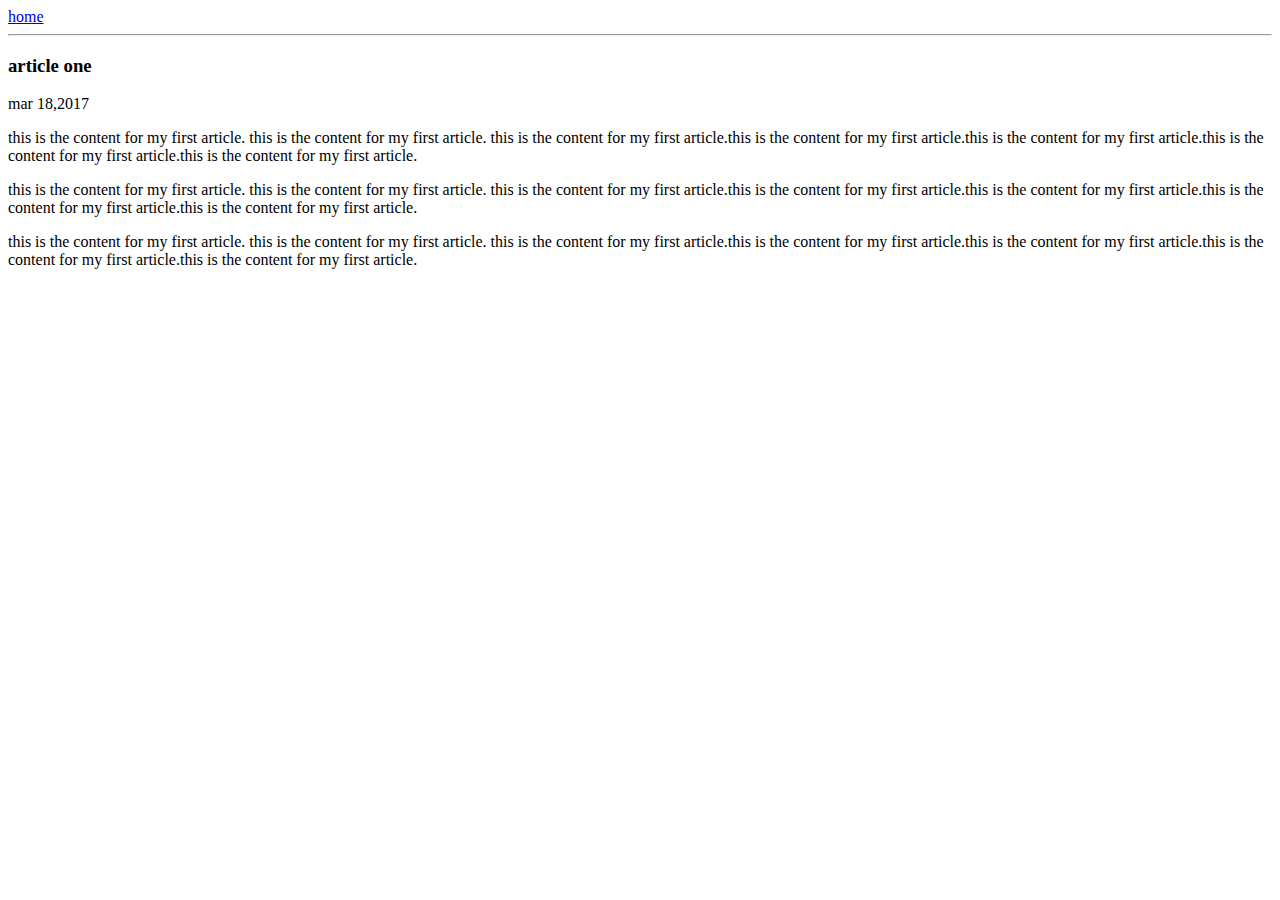
==== ui/article-one.html @ 2385fcdb "[imad-console] Updates ui/article-one.html" ====
<html>
    <head>
        <title>
            article one i pooja tiwari
        </title>
        <meta name="viewport" content="=device-width, initial-scale=1"/>
    </head>
 <body>
     <div>
         <a href="/">home</a>
     </div>
     <hr/>
     <h3>
         article one
     </h3>
     <div>
         mar 18,2017
     </div>
     <div>
         
        
         <p>
             this is the content for my first article. this is the content for my first article. this is the content for my first article.this is the content for my first article.this is the content for my first article.this is the content for my first article.this is the content for my first article.
             </p>
              <p>
             this is the content for my first article. this is the content for my first article. this is the content for my first article.this is the content for my first article.this is the content for my first article.this is the content for my first article.this is the content for my first article.
             </p>
              <p>
             this is the content for my first article. this is the content for my first article. this is the content for my first article.this is the content for my first article.this is the content for my first article.this is the content for my first article.this is the content for my first article.
             </p>
     </div>
 </body>   
</html>
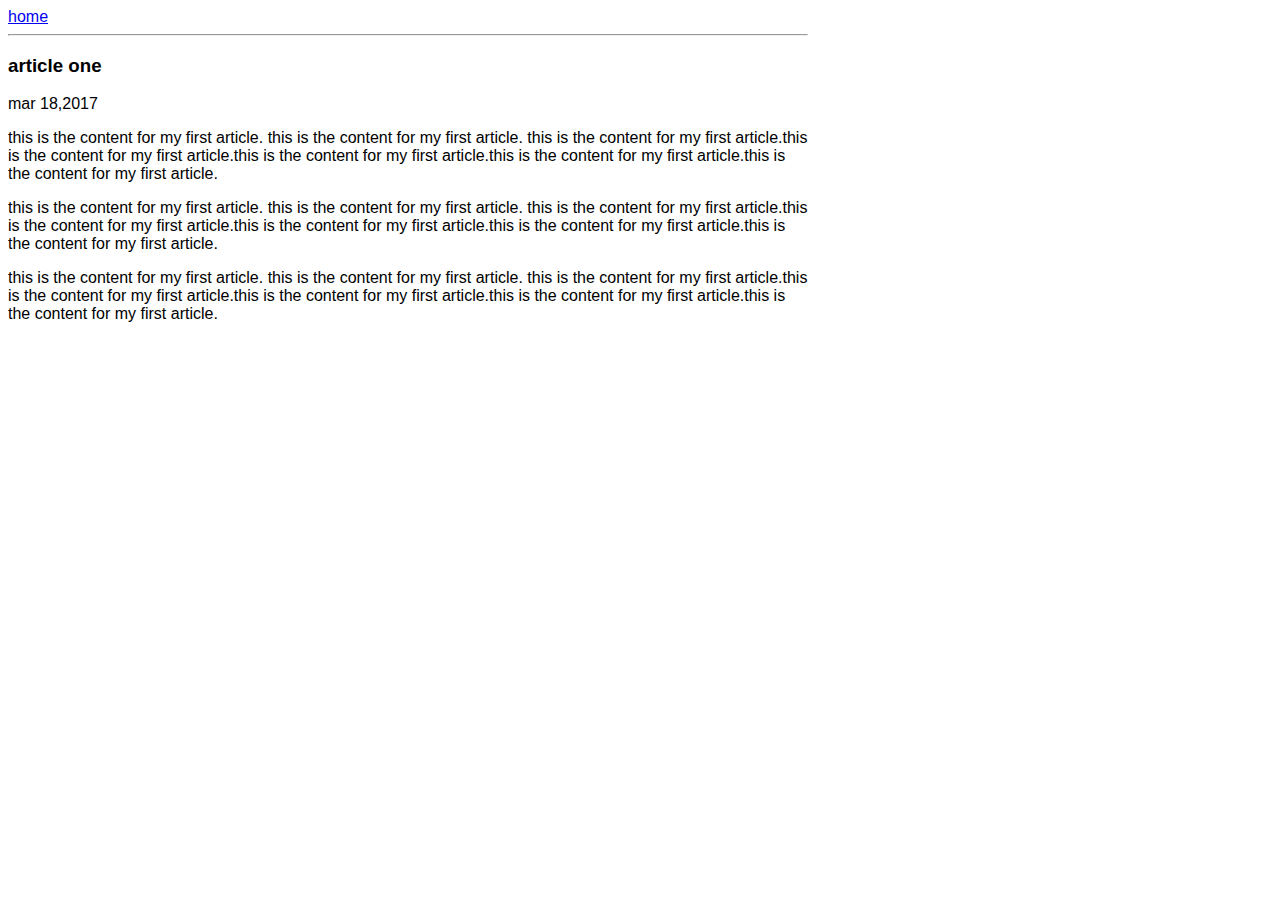
==== commit 31871830: "[imad-console] Updates ui/article-one.html" ====
--- a/ui/article-one.html
+++ b/ui/article-one.html
@@ -4,8 +4,17 @@
             article one i pooja tiwari
         </title>
         <meta name="viewport" content="=device-width, initial-scale=1"/>
+        <style>
+            .container{
+                max-width: 800px;
+                margin: 0auto;
+                color: reddish;
+                font-family: sans-serif;
+            }
+        </style>
     </head>
  <body>
+     <div class="container">
      <div>
          <a href="/">home</a>
      </div>
@@ -28,6 +37,7 @@
               <p>
              this is the content for my first article. this is the content for my first article. this is the content for my first article.this is the content for my first article.this is the content for my first article.this is the content for my first article.this is the content for my first article.
              </p>
+             </div>
      </div>
  </body>   
 </html>
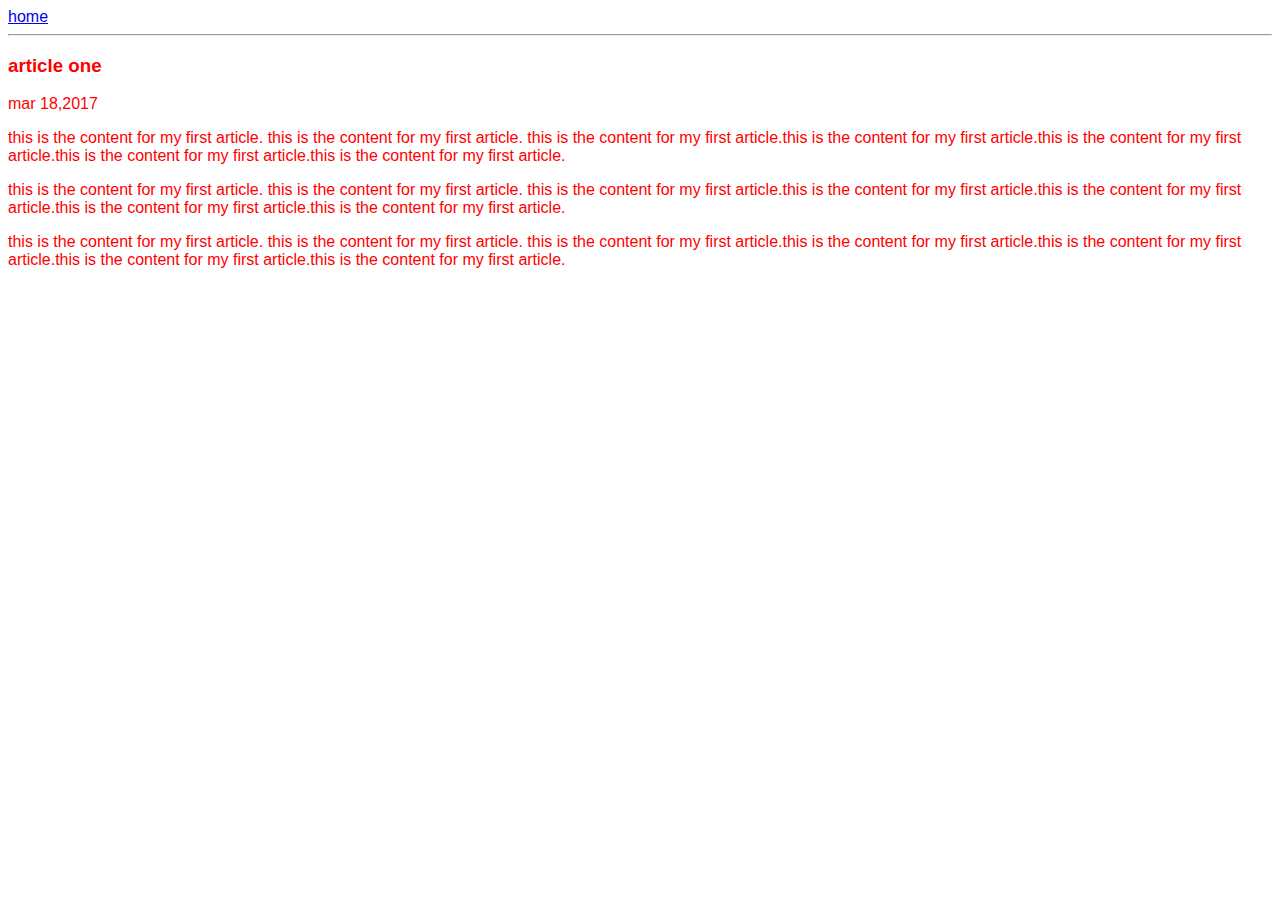
==== commit 23bbe7ea: "[imad-console] Updates ui/article-one.html" ====
--- a/ui/article-one.html
+++ b/ui/article-one.html
@@ -5,10 +5,10 @@
         </title>
         <meta name="viewport" content="=device-width, initial-scale=1"/>
         <style>
-            .container{
-                max-width: 800px;
-                margin: 0auto;
-                color: reddish;
+            .container {
+                max-width: 800 px;
+                margin: 0 auto;
+                color: red;
                 font-family: sans-serif;
             }
         </style>
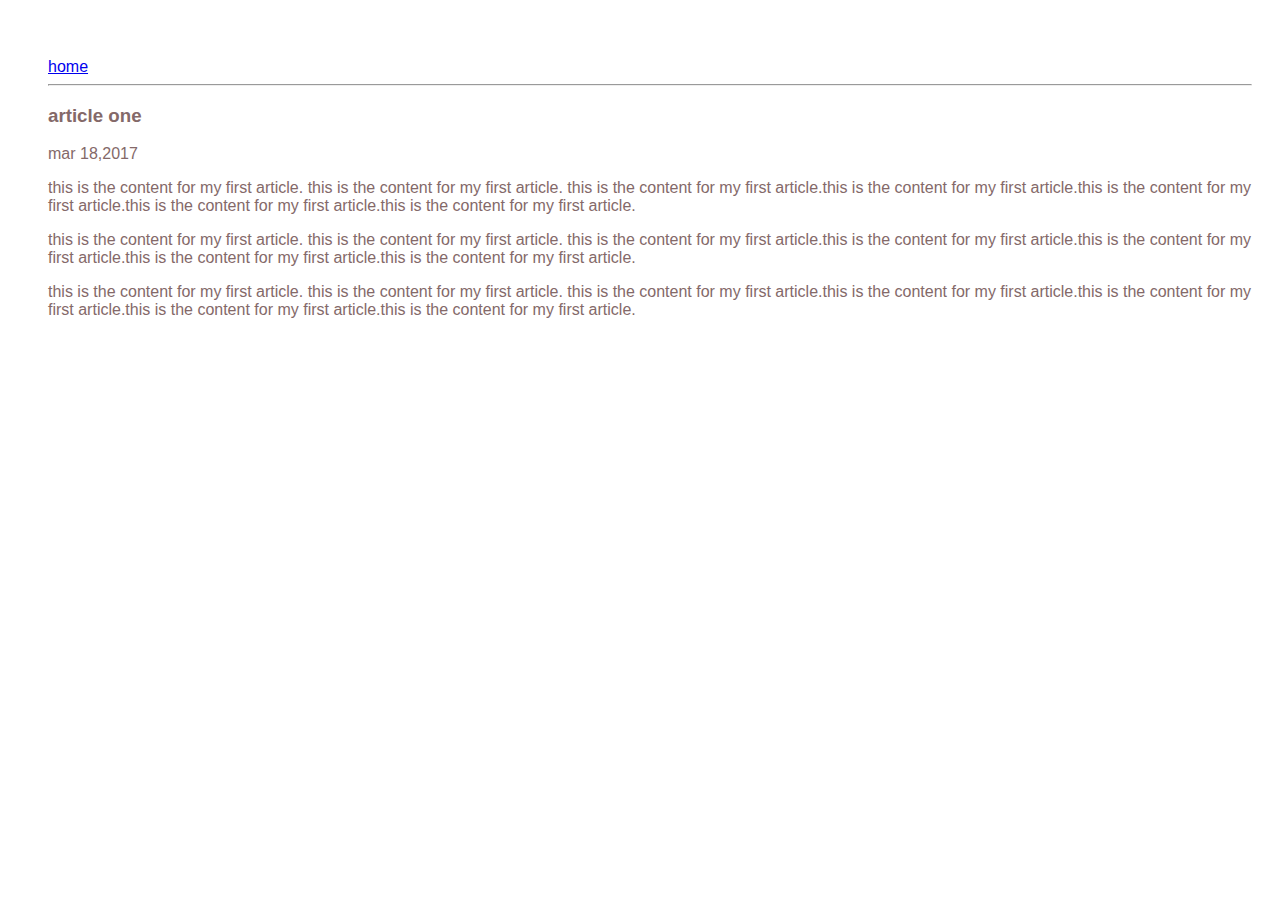
==== commit 337dcd9d: "[imad-console] Updates ui/article-one.html" ====
--- a/ui/article-one.html
+++ b/ui/article-one.html
@@ -5,11 +5,14 @@
         </title>
         <meta name="viewport" content="=device-width, initial-scale=1"/>
         <style>
-            .container {
-                max-width: 800 px;
-                margin: 0 auto;
-                color: red;
-                font-family: sans-serif;
+            .container{
+     max-width: 400 px;
+    margin: 6 auto;
+    color: #846969;
+    font-family: sans-serif;
+    padding-top: 50px;
+    padding-left: 40px;
+    padding-right: 20px;
             }
         </style>
     </head>
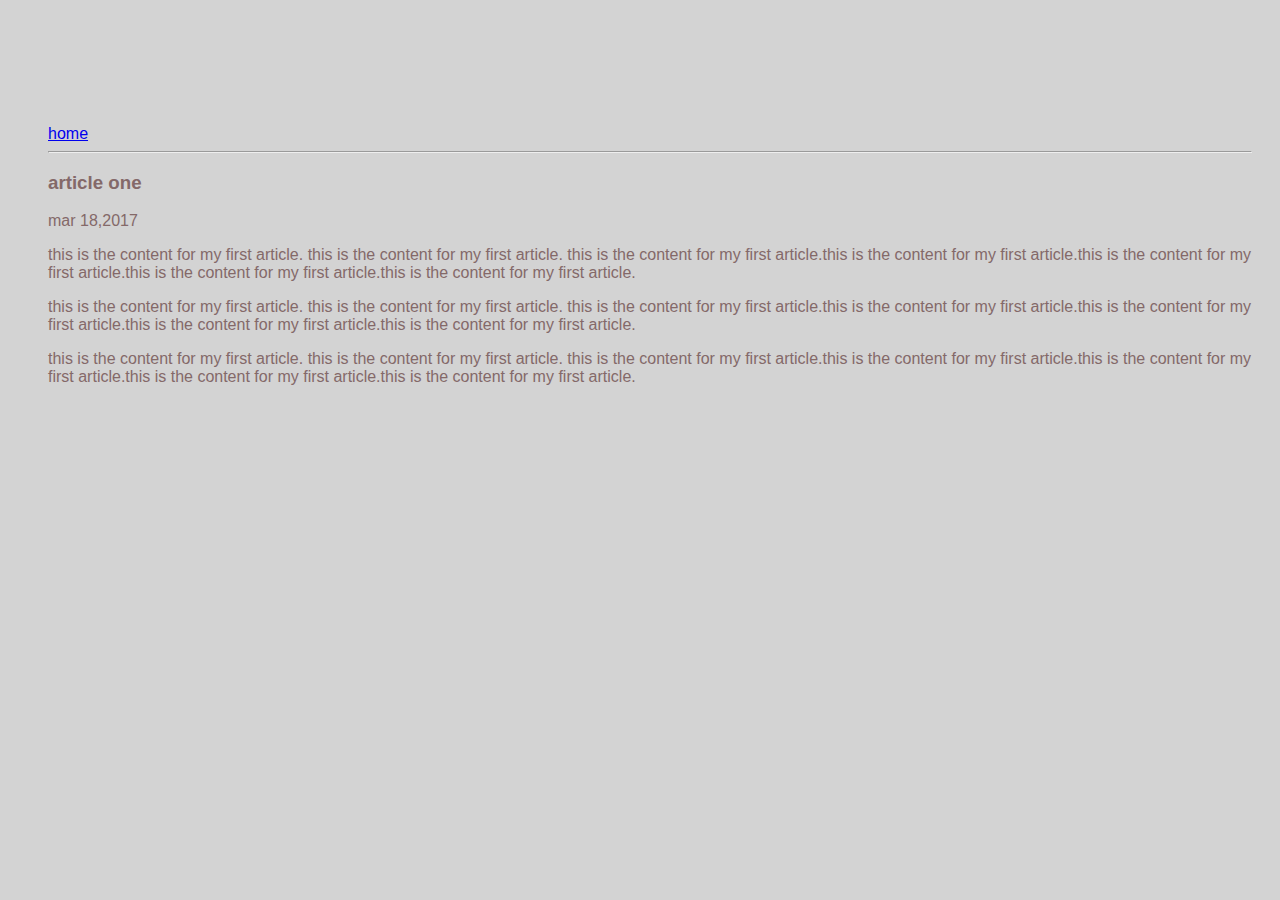
==== commit 04c54362: "[imad-console] Updates ui/article-one.html" ====
--- a/ui/article-one.html
+++ b/ui/article-one.html
@@ -4,17 +4,7 @@
             article one i pooja tiwari
         </title>
         <meta name="viewport" content="=device-width, initial-scale=1"/>
-        <style>
-            .container{
-     max-width: 400 px;
-    margin: 6 auto;
-    color: #846969;
-    font-family: sans-serif;
-    padding-top: 50px;
-    padding-left: 40px;
-    padding-right: 20px;
-            }
-        </style>
+         <link href="/ui/style.css" rel="stylesheet" />
     </head>
  <body>
      <div class="container">
--- a/ui/style.css
+++ b/ui/style.css
@@ -0,0 +1,29 @@
+body {
+    font-family: sans-serif;
+    background-color: lightgrey;
+    margin-top: 75px;
+}
+
+.center {
+    text-align: center;
+}
+
+.text-big {
+    font-size: 300%;
+}
+
+.bold {
+    font-weight: bold;
+}
+
+.img-medium {
+    height: 200px;
+}
+       .container{
+    margin: 6 auto;
+    color: #846969;
+    font-family: sans-serif;
+    padding-top: 50px;
+    padding-left: 40px;
+    padding-right: 20px;
+            }
